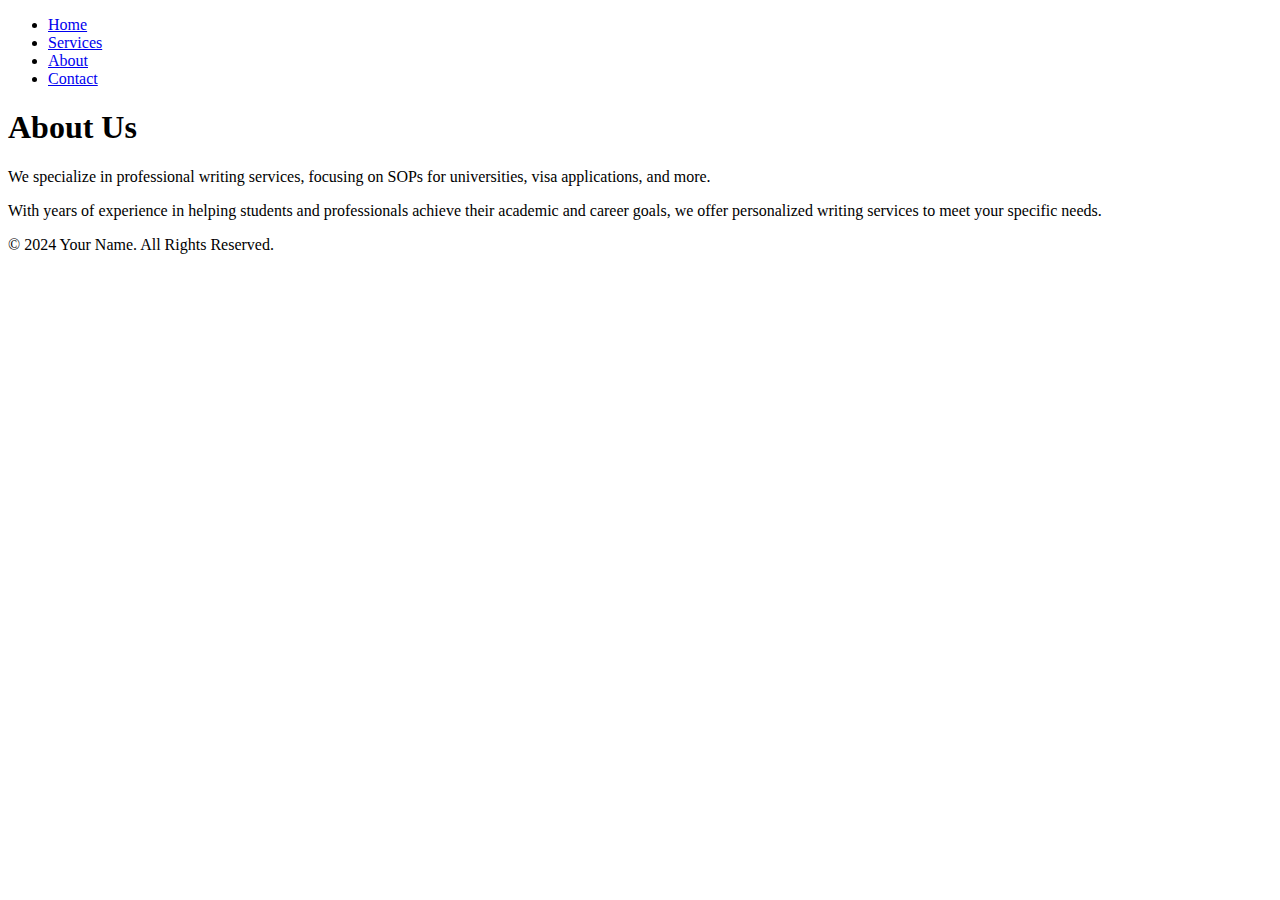
==== about.html @ 1e4432e0 "Create about.html" ====
<!DOCTYPE html>
<html lang="en">
<head>
    <meta charset="UTF-8">
    <meta name="viewport" content="width=device-width, initial-scale=1.0">
    <title>About Us</title>
    <link rel="stylesheet" href="css/style.css">
</head>
<body>
    <header>
        <nav>
            <ul>
                <li><a href="index.html">Home</a></li>
                <li><a href="services.html">Services</a></li>
                <li><a href="about.html">About</a></li>
                <li><a href="contact.html">Contact</a></li>
            </ul>
        </nav>
    </header>

    <section>
        <h1>About Us</h1>
        <p>We specialize in professional writing services, focusing on SOPs for universities, visa applications, and more.</p>
        <p>With years of experience in helping students and professionals achieve their academic and career goals, we offer personalized writing services to meet your specific needs.</p>
    </section>

    <footer>
        <p>&copy; 2024 Your Name. All Rights Reserved.</p>
    </footer>
</body>
</html>
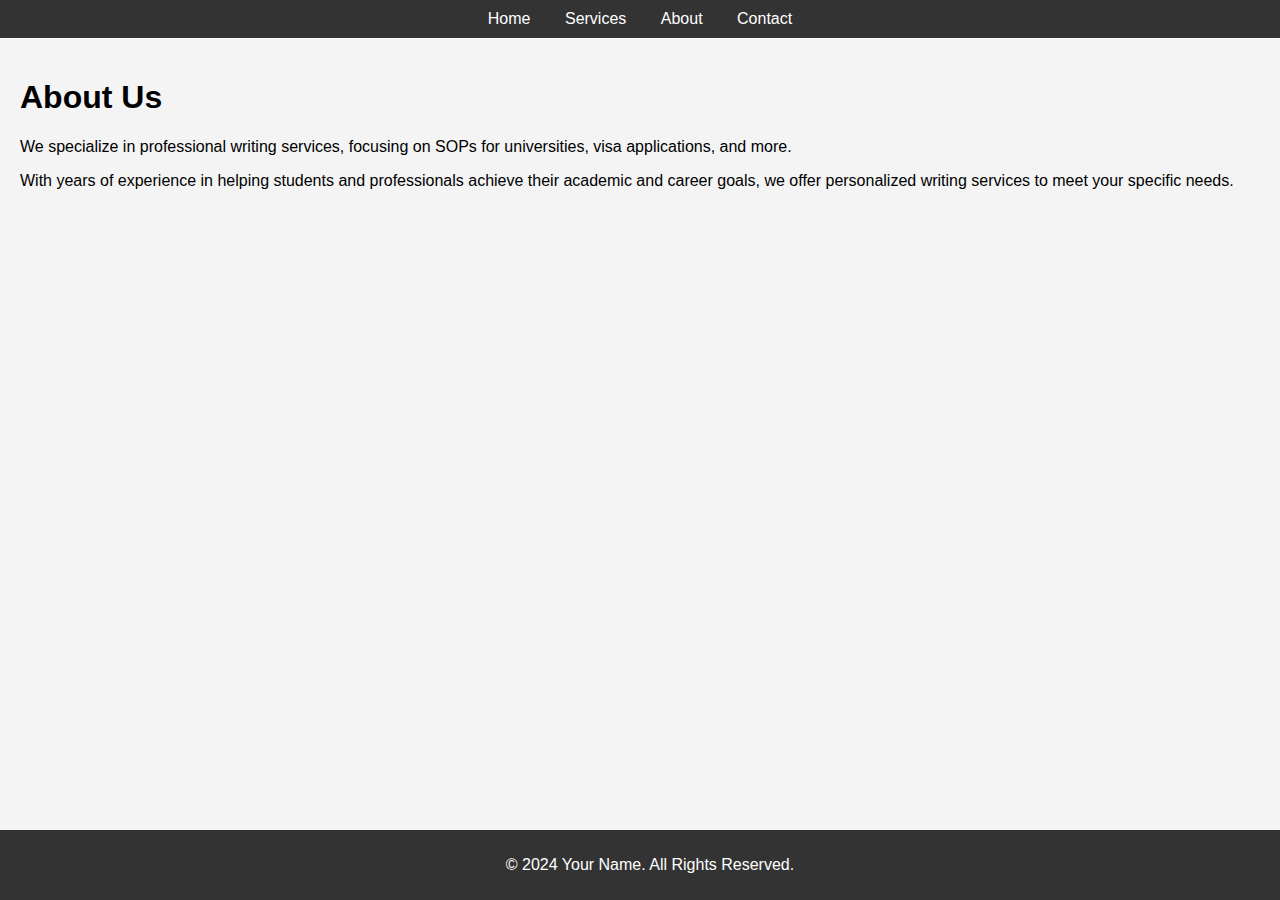
==== commit 5f53f3fd: "Update about.html" ====
--- a/about.html
+++ b/about.html
@@ -1,6 +1,7 @@
 <!DOCTYPE html>
 <html lang="en">
 <head>
+    <link rel="stylesheet" href="css/style.css">
     <meta charset="UTF-8">
     <meta name="viewport" content="width=device-width, initial-scale=1.0">
     <title>About Us</title>
--- a/css/style.css
+++ b/css/style.css
@@ -0,0 +1,49 @@
+body {
+    font-family: 'Arial', sans-serif;
+    margin: 0;
+    padding: 0;
+    background-color: #f4f4f4;
+}
+
+header {
+    background: #333;
+    padding: 10px 0;
+    color: #fff;
+    text-align: center;
+}
+
+nav ul {
+    list-style-type: none;
+    margin: 0;
+    padding: 0;
+}
+
+nav ul li {
+    display: inline;
+    margin: 0 15px;
+}
+
+nav ul li a {
+    color: #fff;
+    text-decoration: none;
+}
+
+.hero {
+    text-align: center;
+    padding: 50px 0;
+    background-color: #ffffff;
+}
+
+section {
+    padding: 20px;
+}
+
+footer {
+    text-align: center;
+    padding: 10px;
+    background-color: #333;
+    color: #fff;
+    position: fixed;
+    width: 100%;
+    bottom: 0;
+}
--- a/css/style.css
+++ b/css/style.css
@@ -0,0 +1,49 @@
+body {
+    font-family: 'Arial', sans-serif;
+    margin: 0;
+    padding: 0;
+    background-color: #f4f4f4;
+}
+
+header {
+    background: #333;
+    padding: 10px 0;
+    color: #fff;
+    text-align: center;
+}
+
+nav ul {
+    list-style-type: none;
+    margin: 0;
+    padding: 0;
+}
+
+nav ul li {
+    display: inline;
+    margin: 0 15px;
+}
+
+nav ul li a {
+    color: #fff;
+    text-decoration: none;
+}
+
+.hero {
+    text-align: center;
+    padding: 50px 0;
+    background-color: #ffffff;
+}
+
+section {
+    padding: 20px;
+}
+
+footer {
+    text-align: center;
+    padding: 10px;
+    background-color: #333;
+    color: #fff;
+    position: fixed;
+    width: 100%;
+    bottom: 0;
+}
